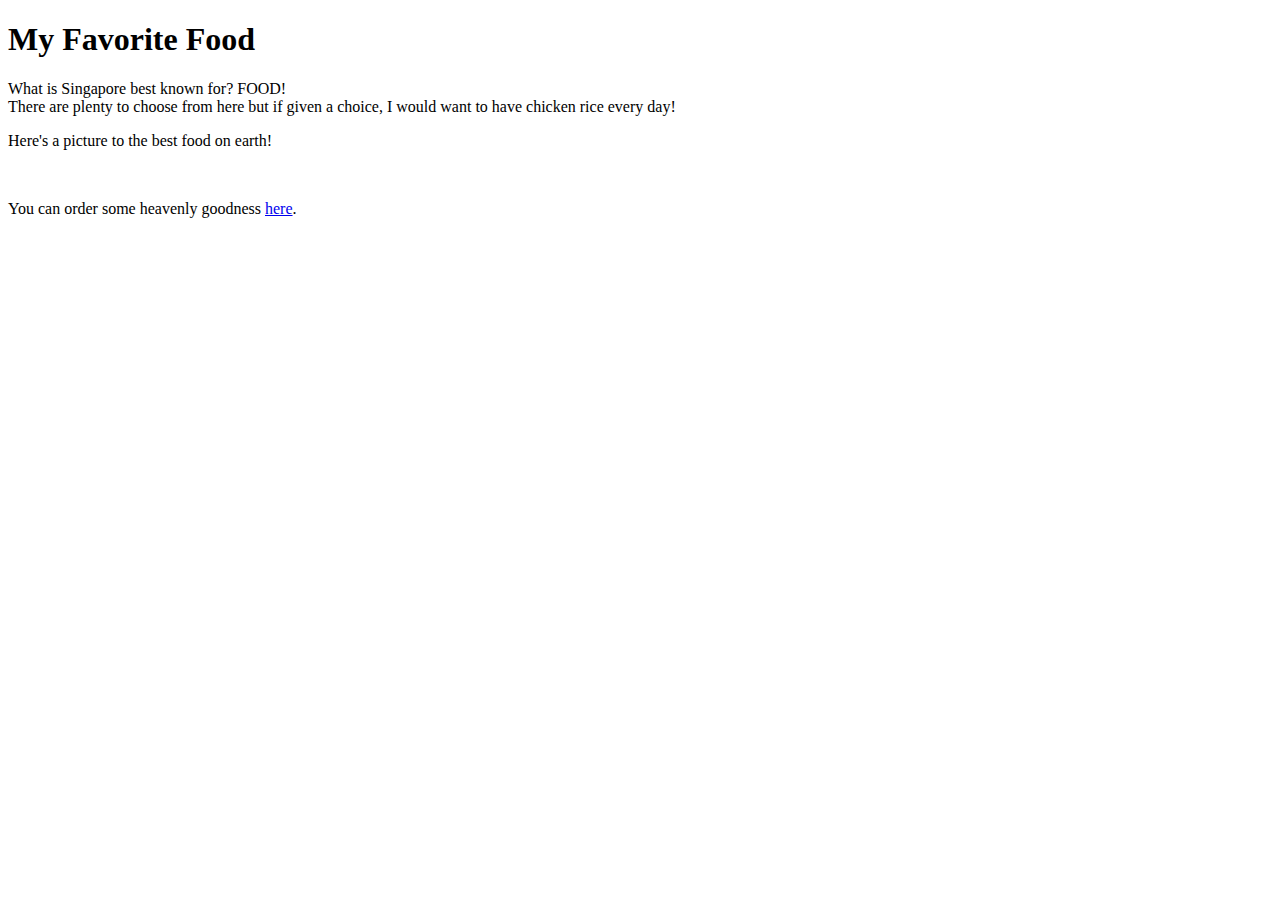
==== exercise_1/index.html @ 17927726 "intro to html" ====
<!DOCTYPE html>
<html>
    <head>
        <title>
            My First Page
        </title>
    </head>

    <body>
        <h1>My Favorite Food</h1>
        <p>What is Singapore best known for? FOOD! </br>
        There are plenty to choose from here but if given a choice, I would want to have chicken rice every day!</p>
        <p>Here's a picture to the best food on earth!</p>
        <img src="https://live.staticflickr.com/104/256158484_9c7db7a036_c.jpg" alt="">
        <p>You can order some heavenly goodness <a href="https://boontongkee.com.sg/">here</a>.</p>
    </body>
</html>
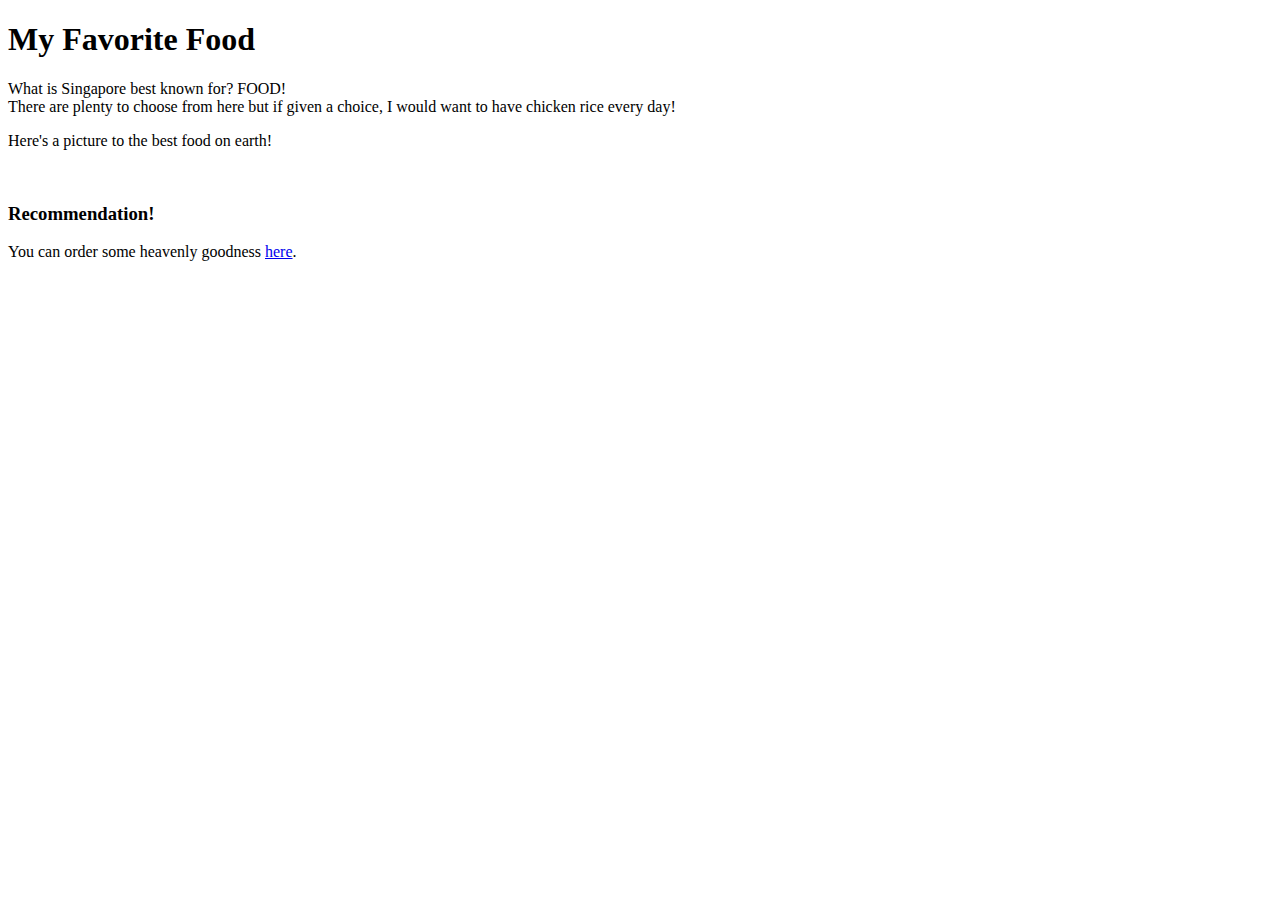
==== commit ee3feed2: "Merge pull request #1 from TechLadies/basic_HTML" ====
--- a/exercise_1/index.html
+++ b/exercise_1/index.html
@@ -7,11 +7,20 @@
     </head>
 
     <body>
-        <h1>My Favorite Food</h1>
-        <p>What is Singapore best known for? FOOD! </br>
-        There are plenty to choose from here but if given a choice, I would want to have chicken rice every day!</p>
-        <p>Here's a picture to the best food on earth!</p>
-        <img src="https://live.staticflickr.com/104/256158484_9c7db7a036_c.jpg" alt="">
-        <p>You can order some heavenly goodness <a href="https://boontongkee.com.sg/">here</a>.</p>
+        <div id="title">
+            <h1>My Favorite Food</h1>
+        </div>
+        <div id="contents">
+            <p class="content" id="description">What is Singapore best known for? FOOD! </br>
+                There are plenty to choose from here but if given a choice, I would want to have chicken rice every day!</p>
+            <p class="content" id="image">Here's a picture to the best food on earth!</p>
+            <img src="https://live.staticflickr.com/104/256158484_9c7db7a036_c.jpg" alt="">
+        </div>
+        
+        <div id="recommendation">
+            <h3>Recommendation!</h3>
+            <p class="content">You can order some heavenly goodness <a href="https://boontongkee.com.sg/">here</a>.</p>
+        </div>
+        
     </body>
 </html>